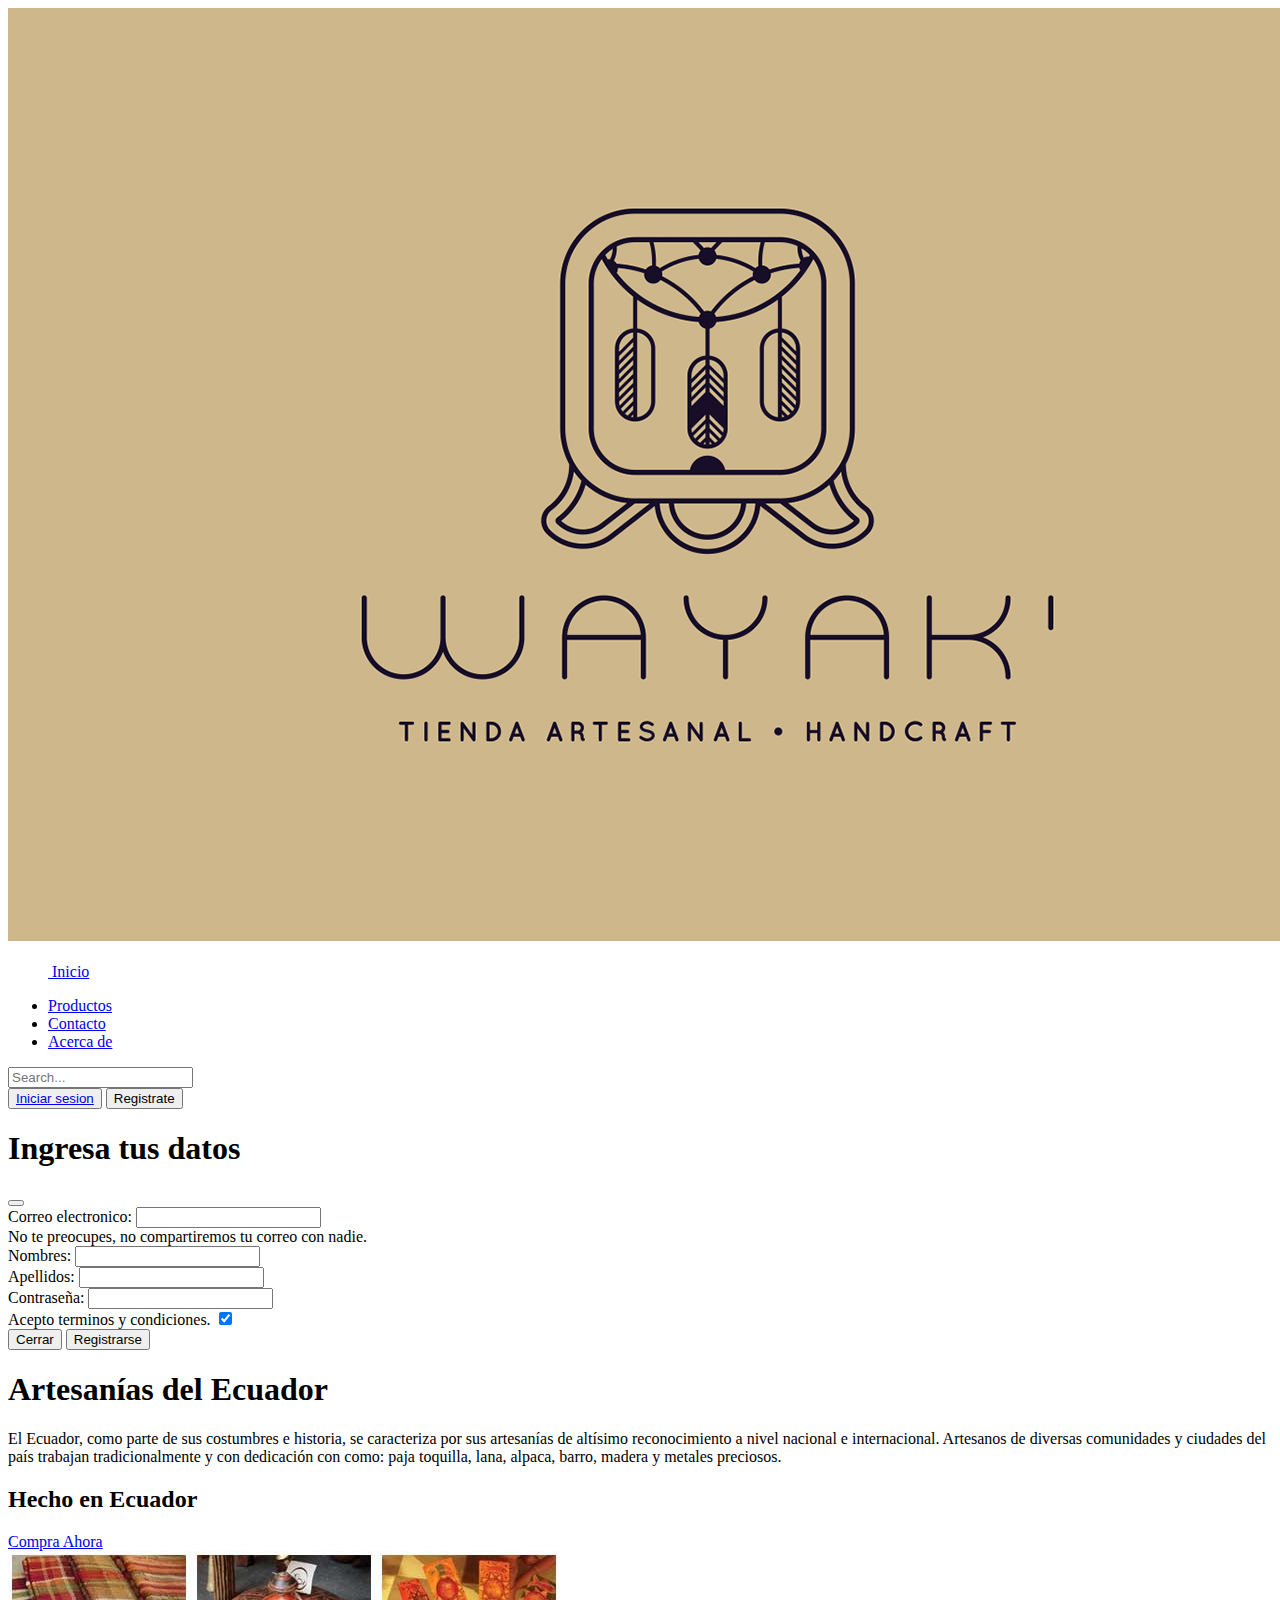
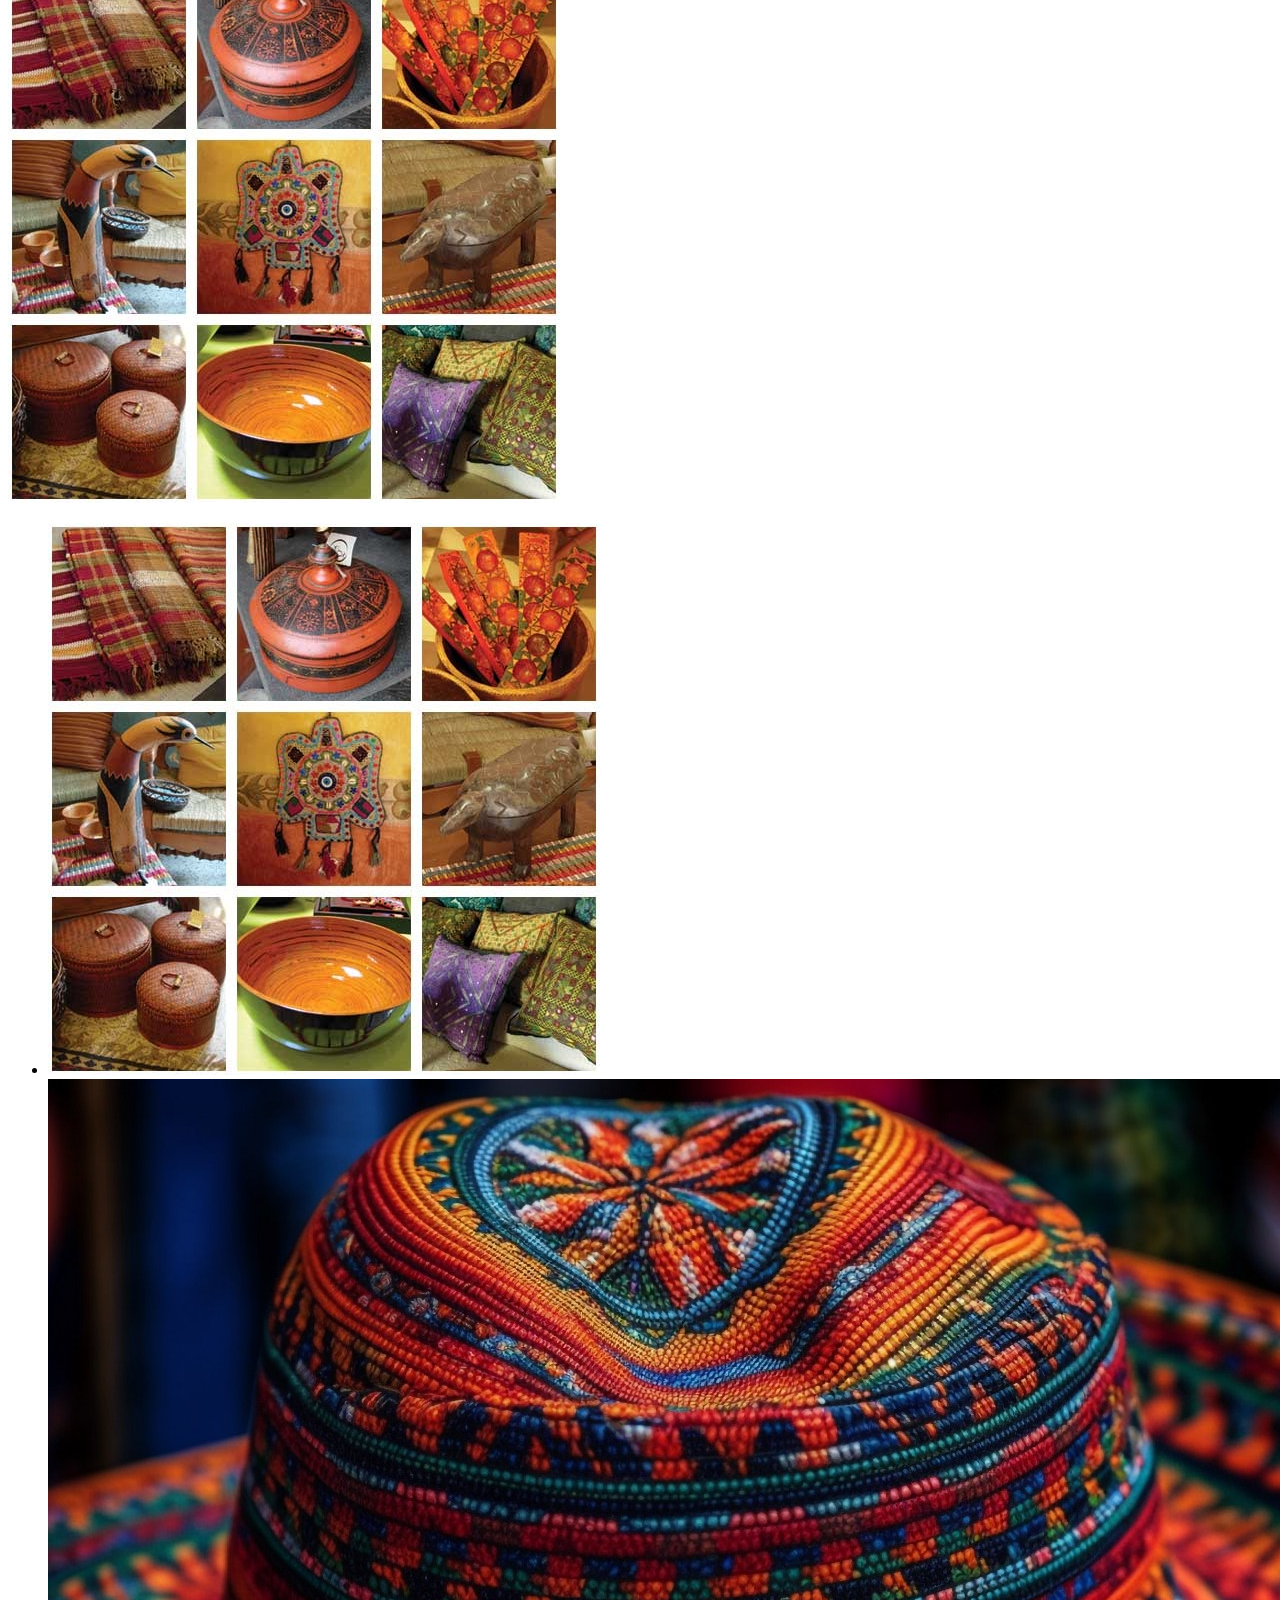
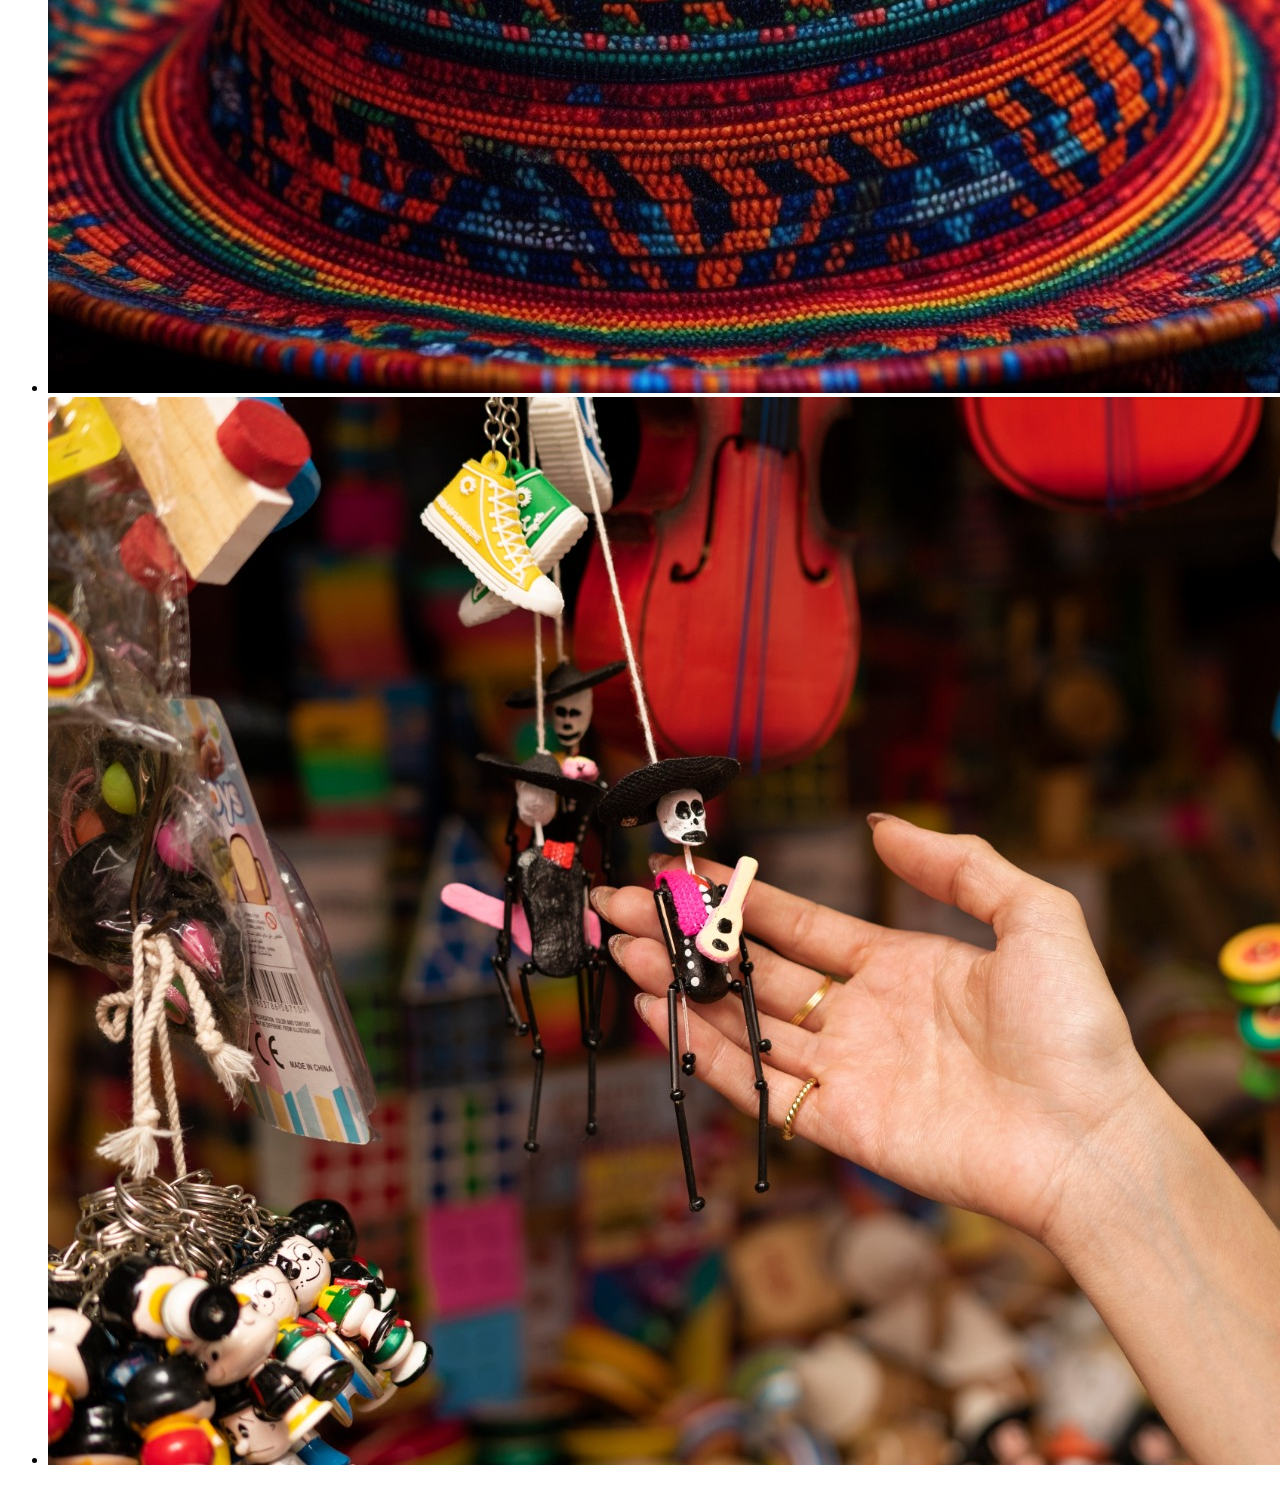
==== index.html @ b0a02f65 "new file and modified files" ====
<!DOCTYPE html>
<html lang="en">
<head>
    <meta charset="UTF-8">
    <meta name="viewport" content="width=device-width, initial-scale=1.0">

    <link href="https://cdn.jsdelivr.net/npm/bootstrap@5.3.0/dist/css/bootstrap.min.css" rel="stylesheet" integrity="sha384-9ndCyUaIbzAi2FUVXJi0CjmCapSmO7SnpJef0486qhLnuZ2cdeRhO02iuK6FUUVM" crossorigin="anonymous">
    <link rel="stylesheet" href="css/style3.css">

    <title>Tienda de Artesanias Ecuatorianas</title>
</head>
<body>
    
    <header class="p-3 text-bg-dark">
        <div class="container">
          <img src="img/Logo.jpg" alt="logo" class="logo-img">
          <div class="d-flex flex-wrap align-items-center justify-content-center justify-content-lg-start">
            <a href="/" class="d-flex align-items-center mb-2 mb-lg-0 text-white text-decoration-none">
              <svg class="bi me-2" width="40" height="32" role="img" aria-label="Bootstrap"><use xlink:href="#bootstrap"></use></svg>
              <span class="nav-link px-2 text-secondary">Inicio</span>
            </a>
    
            <ul class="nav col-12 col-lg-auto me-lg-auto mb-2 justify-content-center mb-md-0">
              <li><a href="productos.html" class="nav-link px-2 text-white">Productos</a></li>
              <li><a href="Contacto.html" class="nav-link px-2 text-white">Contacto</a></li>
              <li><a href="acerca.html" class="nav-link px-2 text-white">Acerca de</a></li>
            </ul>
    
            <form class="col-12 col-lg-auto mb-3 mb-lg-0 me-lg-3" role="search">
              <input type="search" class="form-control form-control-dark text-bg-dark" placeholder="Search..." aria-label="Search">
            </form>
    
            <div class="text-end">
              <button type="button" class="btn btn-outline-secondary me-2"><a class="text-decoration-none text-light" href="login.html">Iniciar sesion</a></button>
              <button id="openchart" type="button" class="btn btn-warning" data-bs-toggle="modal" data-bs-target="#popUp">Registrate</button>
              <div class="modal fade" id="popUp" tabindex="-1" aria-labelledby="exampleModalLabel" aria-hidden="true">
                <div class="modal-dialog">
                  <div class="modal-content">
                    <div class="modal-header">
                      <h1 class="modal-title fs-5 text-body-secondary" id="exampleModalLabel">Ingresa tus datos</h1>
                      <button type="button" class="btn-close" data-bs-dismiss="modal" aria-label="Close"></button>
                    </div>
                    <div class="modal-body">
                      <form class="text-start">
                        <div class="mb-3">
                          <label for="exampleInputEmail1" class="form-label text-dark">Correo electronico:</label>
                          <input type="email" class="form-control" id="exampleInputEmail1" aria-describedby="emailHelp">
                          <div id="emailHelp" class="form-text">No te preocupes, no compartiremos tu correo con nadie.</div>
                        </div>
                        <div class="mb-3">
                          <label for="exampleInputName" class="form-label text-dark">Nombres:</label>
                          <input type="password" class="form-control" id="exampleInputName">
                        </div>
                        <div class="mb-3">
                          <label for="exampleInputLastName" class="form-label text-dark">Apellidos:</label>
                          <input type="password" class="form-control" id="exampleInputLastName">
                        </div>
                        <div class="mb-3">
                          <label for="exampleInputPassword1" class="form-label text-dark">Contraseña:</label>
                          <input type="password" class="form-control" id="exampleInputPassword1">
                        </div>
                        <div class="form-check form-switch text-dark">
                          <label class="form-check-label" for="flexSwitchCheckChecked">Acepto terminos y condiciones.</label>
                          <input class="form-check-input bg-warning" type="checkbox" id="flexSwitchCheckChecked" checked>
                        </div>
                      </form>
                    </div>
                    <div class="modal-footer">
                      <button type="button" class="btn btn-outline-secondary" data-bs-dismiss="modal">Cerrar</button>
                      <button type="button" class="btn btn-warning">Registrarse</button>
                    </div>
                  </div>
                </div>
              </div>
            </div>
          </div>
        </div>
    </header>
        <div class="circle"></div>
        <div class="content">
          <div class="textBox">
            <h1>Artesanías del Ecuador</h1>
            <p>El Ecuador, como parte de sus costumbres e historia, 
              se caracteriza por sus artesanías de altísimo reconocimiento a nivel nacional e internacional.
               Artesanos de diversas comunidades y ciudades del país trabajan tradicionalmente y con dedicación con
               como: paja toquilla, lana, alpaca, barro, madera y metales preciosos.</p>
               <h2 class="slider__title">Hecho en Ecuador</h2>
               <a href="productos.html" class="btn-shop">Compra Ahora</a>
          </div>
          <div class="imgBox">
            <img src="photos/imagen2.jpeg" class="principal">
          </div>
              <ul class="thumb">
                <li><img src="photos/imagen2.jpeg" onclick="imgSlider('photos/imagen2.jpeg')"></li>
                <li><img src="photos/imagen3.jpeg"onclick="imgSlider('photos/imagen3.jpeg')"></li>
                <li><img src="photos/imagen4.jpeg" onclick="imgSlider('photos/imagen4.jpeg')"></li>
              </ul>

      <script type="text/javascript">
        function imgSlider(anything){
          document.querySelector('.principal').src =anything;
        }

      </script>
    <script src="https://cdn.jsdelivr.net/npm/bootstrap@5.3.0/dist/js/bootstrap.bundle.min.js" integrity="sha384-geWF76RCwLtnZ8qwWowPQNguL3RmwHVBC9FhGdlKrxdiJJigb/j/68SIy3Te4Bkz" crossorigin="anonymous"></script>
</body>
</html>
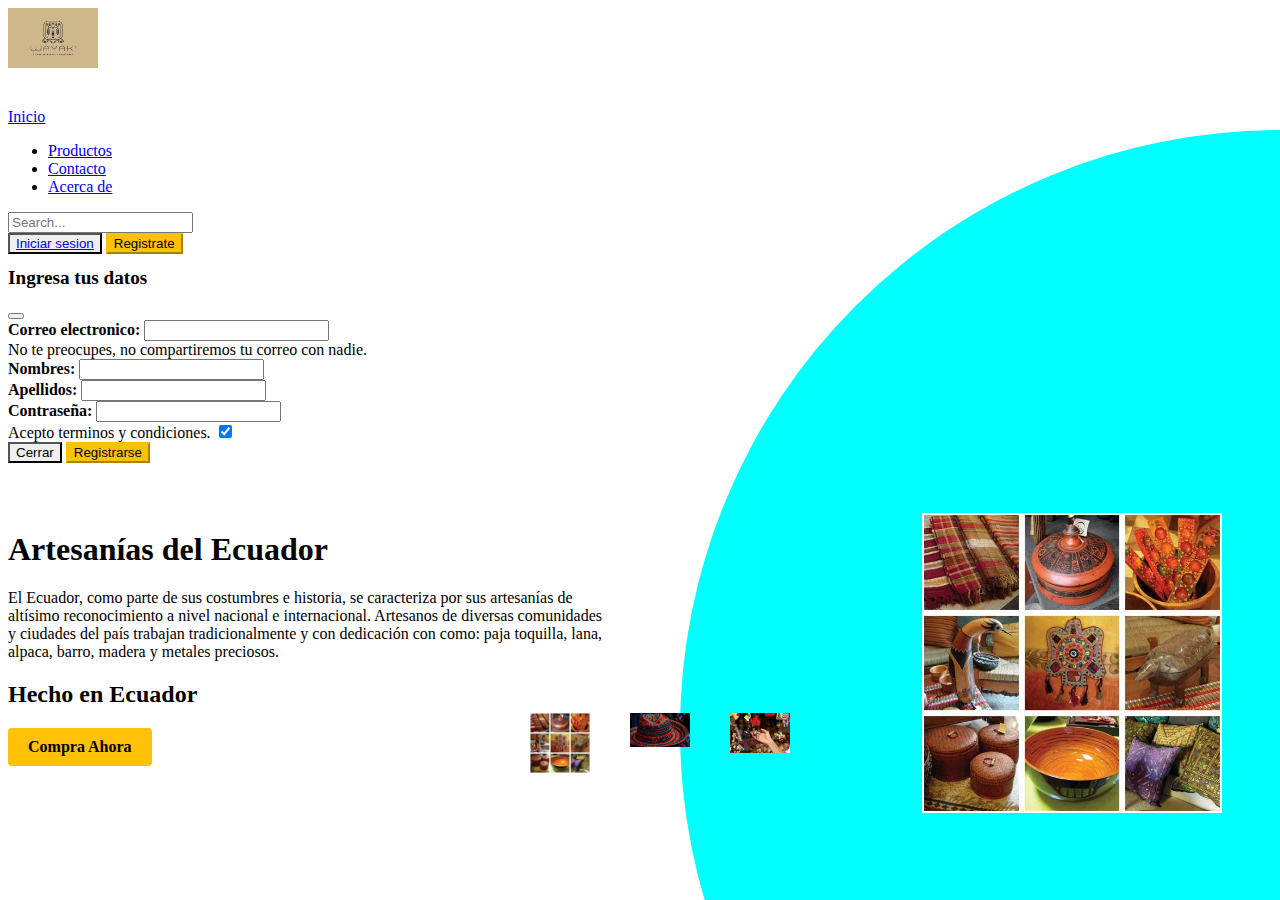
==== commit 7397db08: "modified" ====
--- a/index.html
+++ b/index.html
@@ -5,7 +5,7 @@
     <meta name="viewport" content="width=device-width, initial-scale=1.0">
 
     <link href="https://cdn.jsdelivr.net/npm/bootstrap@5.3.0/dist/css/bootstrap.min.css" rel="stylesheet" integrity="sha384-9ndCyUaIbzAi2FUVXJi0CjmCapSmO7SnpJef0486qhLnuZ2cdeRhO02iuK6FUUVM" crossorigin="anonymous">
-    <link rel="stylesheet" href="css/style3.css">
+    <link rel="stylesheet" href="css/style.css">
 
     <title>Tienda de Artesanias Ecuatorianas</title>
 </head>
--- a/css/style.css
+++ b/css/style.css
@@ -0,0 +1,143 @@
+/* Custom CSS for the HTML code */
+
+.logo-img {
+    width: 90px;
+    height: auto;
+    margin-right: 10px;
+  }
+  
+  .nav-link {
+    display: flex;
+    align-items: center;
+  }
+  
+  .nav-link:first-child {
+    display: inline-flex;
+    align-items: center;
+  }
+  
+  .nav-link:first-child svg {
+    margin-right: 5px;
+  }
+  
+  .content {
+    position: relative;
+    width: 100%;
+    display: flex;
+    justify-content: space-between;
+    align-items: center;
+  }
+  
+  .content .textBox {
+    position: relative;
+    max-width: 600px;
+  }
+  
+  .content .imgBox {
+    width: 600px;
+    display: flex;
+    justify-content: flex-end;
+    padding-right: 50px;
+    margin-top: 50px;
+  }
+  
+  .content .imgBox img {
+    max-width: 300px;
+  }
+  
+  .thumb {
+    position: absolute;
+    left: 50%;
+    bottom: 20px;
+    transform: translateX(-50%);
+    display: flex;
+  }
+  
+  .thumb li {
+    list-style: none;
+    display: inline-block;
+    margin: 0 20px;
+    cursor: pointer;
+    transition: 0.5s;
+  }
+  
+  .thumb li:hover {
+    transform: translateY(-15px);
+  }
+  
+  .thumb li img {
+    max-width: 60px;
+  }
+  
+  .circle {
+    position: absolute;
+    top: 0;
+    left: 0;
+    width: 100%;
+    height: 100%;
+    background: #00ffff;
+    clip-path: circle(600px at right 730px);
+  }
+
+  .text-body-secondary {
+    color: #000000;
+  }
+  
+  .modal-title {
+    font-size: 1.2rem;
+    font-weight: bold;
+  }
+  
+  .modal-body {
+    color: #000000;
+  }
+  
+  .form-label {
+    font-weight: bold;
+  }
+  
+  .btn-outline-secondary {
+    color: #000000;
+    border-color: #000000;
+  }
+  
+  .btn-outline-secondary:hover {
+    background-color: #000000;
+    color: #ffffff;
+  }
+  
+  .btn-warning {
+    background-color: #ffc107;
+    border-color: #ffc107;
+    color: #000000;
+  }
+  
+  .btn-warning:hover {
+    background-color: #ffcd38;
+    border-color: #ffcd38;
+    color: #000000;
+  }
+  
+  .form-check-input {
+    background-color: #ffc107;
+  }
+  
+  .form-switch .form-check-label {
+    color: #000000;
+  }
+  
+  .btn-shop {
+    display: inline-block;
+    padding: 10px 20px;
+    background-color: #ffc107;
+    color: #000000;
+    text-decoration: none;
+    font-weight: bold;
+    border-radius: 4px;
+    transition: background-color 0.3s ease;
+  }
+  
+  .btn-shop:hover {
+    background-color: #ffcd38;
+  }
+  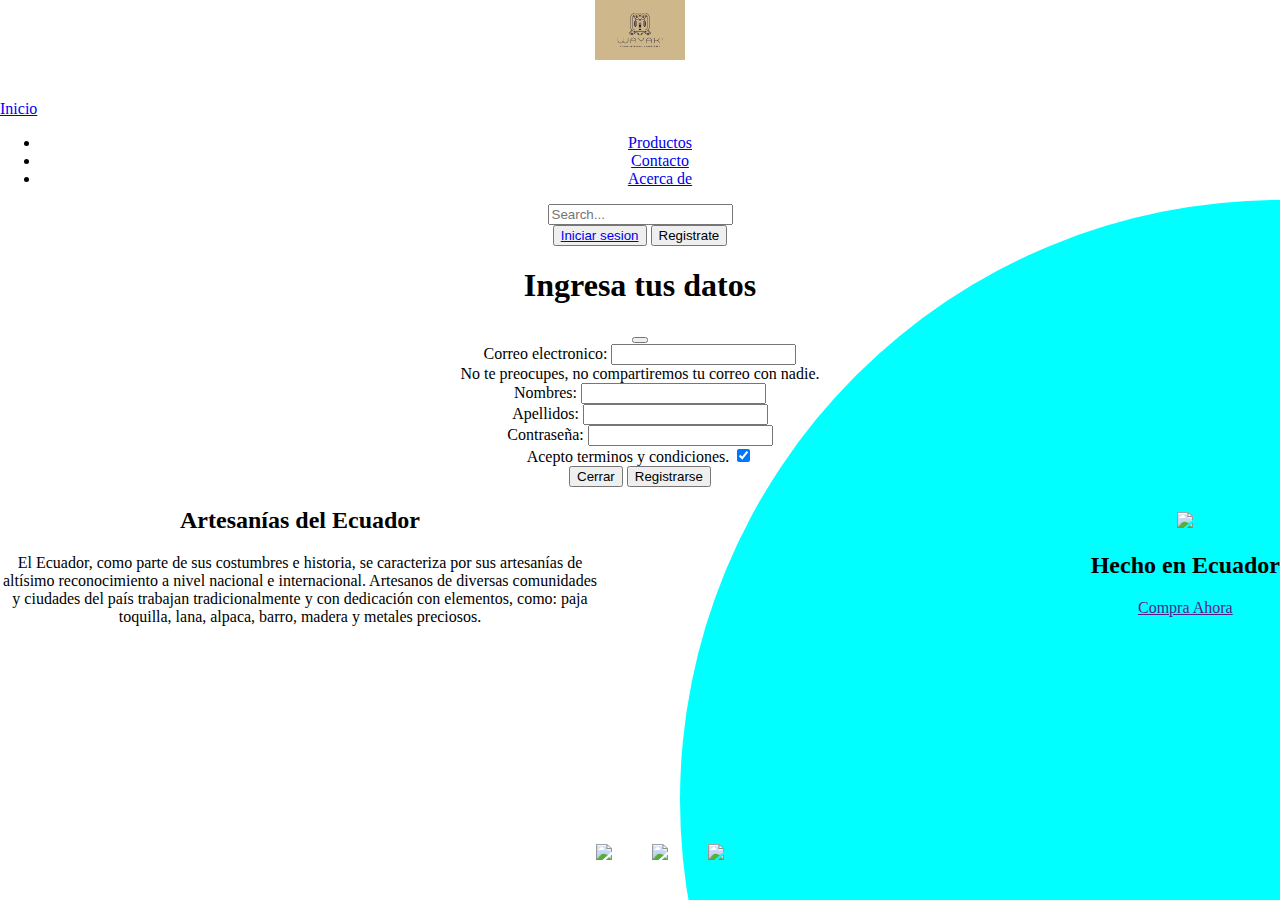
==== commit 60a6e7a5: "Merge branch 'main' of https://github.com/Josephu15/actividadtes" ====
--- a/index.html
+++ b/index.html
@@ -75,26 +75,28 @@
             </div>
           </div>
         </div>
-    </header>
-        <div class="circle"></div>
+<div class="circle"></div>
         <div class="content">
           <div class="textBox">
-            <h1>Artesanías del Ecuador</h1>
+            <h2>Artesanías del Ecuador</h2>
             <p>El Ecuador, como parte de sus costumbres e historia, 
               se caracteriza por sus artesanías de altísimo reconocimiento a nivel nacional e internacional.
-               Artesanos de diversas comunidades y ciudades del país trabajan tradicionalmente y con dedicación con
+               Artesanos de diversas comunidades y ciudades del país trabajan tradicionalmente y con dedicación con elementos, 
                como: paja toquilla, lana, alpaca, barro, madera y metales preciosos.</p>
-               <h2 class="slider__title">Hecho en Ecuador</h2>
-               <a href="productos.html" class="btn-shop">Compra Ahora</a>
           </div>
           <div class="imgBox">
-            <img src="photos/imagen2.jpeg" class="principal">
+            <img src="img/img1.jpg" class="principal">
+            <h2 class="slider__title">Hecho en Ecuador</h2>
+            <a href="" class="btn-shop">Compra Ahora</a>
           </div>
+              </div>
+
               <ul class="thumb">
-                <li><img src="photos/imagen2.jpeg" onclick="imgSlider('photos/imagen2.jpeg')"></li>
-                <li><img src="photos/imagen3.jpeg"onclick="imgSlider('photos/imagen3.jpeg')"></li>
-                <li><img src="photos/imagen4.jpeg" onclick="imgSlider('photos/imagen4.jpeg')"></li>
+                <li><img src="img/img2.jpg" onclick="imgSlider('img/img1.jpg')"></li>
+                <li><img src="img/img3.jpg"onclick="imgSlider('img/img3.jpg')"></li>
+                <li><img src="img/img4.jpg" onclick="imgSlider('img/img4.jpg')"></li>
               </ul>
+      </header>
 
       <script type="text/javascript">
         function imgSlider(anything){
@@ -102,6 +104,7 @@
         }
 
       </script>
+
     <script src="https://cdn.jsdelivr.net/npm/bootstrap@5.3.0/dist/js/bootstrap.bundle.min.js" integrity="sha384-geWF76RCwLtnZ8qwWowPQNguL3RmwHVBC9FhGdlKrxdiJJigb/j/68SIy3Te4Bkz" crossorigin="anonymous"></script>
 </body>
 </html>
--- a/css/style.css
+++ b/css/style.css
@@ -1,10 +1,73 @@
-/* Custom CSS for the HTML code */
-
 .logo-img {
     width: 90px;
     height: auto;
-    margin-right: 10px;
-  }
+
+}
+
+body {
+    text-align: center;
+    margin: 0;
+    padding: 0;
+}
+
+.content{
+    position: relative;
+    width: 100%;
+    display: flex;
+    justify-content: space-between;
+    align-items: center;
+}
+
+.content .textBox{
+    position: relative;
+    max-width: 600px;
+}
+
+.content .img.box{
+    width: 600px;
+    display: flex;
+    justify-content: flex-end;
+    padding-right: 50px;
+    margin-top: 50px;
+}
+
+.content .imgbox img{
+    max-width: 340px;
+}
+
+.thumb{
+    position: absolute;
+    left: 50%;
+    bottom: 20px;
+    transform: translate(-50%);
+    display: flex;
+}
+
+.thumb li{
+    list-style: none;
+    display: inline-block;
+    margin: 0 20px;
+    cursor: pointer;
+    transition: 0.5s;
+}
+
+.thumb li:hover{
+    transform: translateY(-15px);
+}
+
+.thumb li img{
+    max-width: 60px;
+}
+
+.circle{
+    position: absolute;
+    top: 0;
+    left: 0;
+    width: 100%;
+    height: 100%;
+    background: #00ffff;
+    clip-path: circle(600px at right 800px);
+}
   
   .nav-link {
     display: flex;
@@ -17,127 +80,6 @@
   }
   
   .nav-link:first-child svg {
-    margin-right: 5px;
+    margin-right: 5px; 
   }
   
-  .content {
-    position: relative;
-    width: 100%;
-    display: flex;
-    justify-content: space-between;
-    align-items: center;
-  }
-  
-  .content .textBox {
-    position: relative;
-    max-width: 600px;
-  }
-  
-  .content .imgBox {
-    width: 600px;
-    display: flex;
-    justify-content: flex-end;
-    padding-right: 50px;
-    margin-top: 50px;
-  }
-  
-  .content .imgBox img {
-    max-width: 300px;
-  }
-  
-  .thumb {
-    position: absolute;
-    left: 50%;
-    bottom: 20px;
-    transform: translateX(-50%);
-    display: flex;
-  }
-  
-  .thumb li {
-    list-style: none;
-    display: inline-block;
-    margin: 0 20px;
-    cursor: pointer;
-    transition: 0.5s;
-  }
-  
-  .thumb li:hover {
-    transform: translateY(-15px);
-  }
-  
-  .thumb li img {
-    max-width: 60px;
-  }
-  
-  .circle {
-    position: absolute;
-    top: 0;
-    left: 0;
-    width: 100%;
-    height: 100%;
-    background: #00ffff;
-    clip-path: circle(600px at right 730px);
-  }
-
-  .text-body-secondary {
-    color: #000000;
-  }
-  
-  .modal-title {
-    font-size: 1.2rem;
-    font-weight: bold;
-  }
-  
-  .modal-body {
-    color: #000000;
-  }
-  
-  .form-label {
-    font-weight: bold;
-  }
-  
-  .btn-outline-secondary {
-    color: #000000;
-    border-color: #000000;
-  }
-  
-  .btn-outline-secondary:hover {
-    background-color: #000000;
-    color: #ffffff;
-  }
-  
-  .btn-warning {
-    background-color: #ffc107;
-    border-color: #ffc107;
-    color: #000000;
-  }
-  
-  .btn-warning:hover {
-    background-color: #ffcd38;
-    border-color: #ffcd38;
-    color: #000000;
-  }
-  
-  .form-check-input {
-    background-color: #ffc107;
-  }
-  
-  .form-switch .form-check-label {
-    color: #000000;
-  }
-  
-  .btn-shop {
-    display: inline-block;
-    padding: 10px 20px;
-    background-color: #ffc107;
-    color: #000000;
-    text-decoration: none;
-    font-weight: bold;
-    border-radius: 4px;
-    transition: background-color 0.3s ease;
-  }
-  
-  .btn-shop:hover {
-    background-color: #ffcd38;
-  }
-  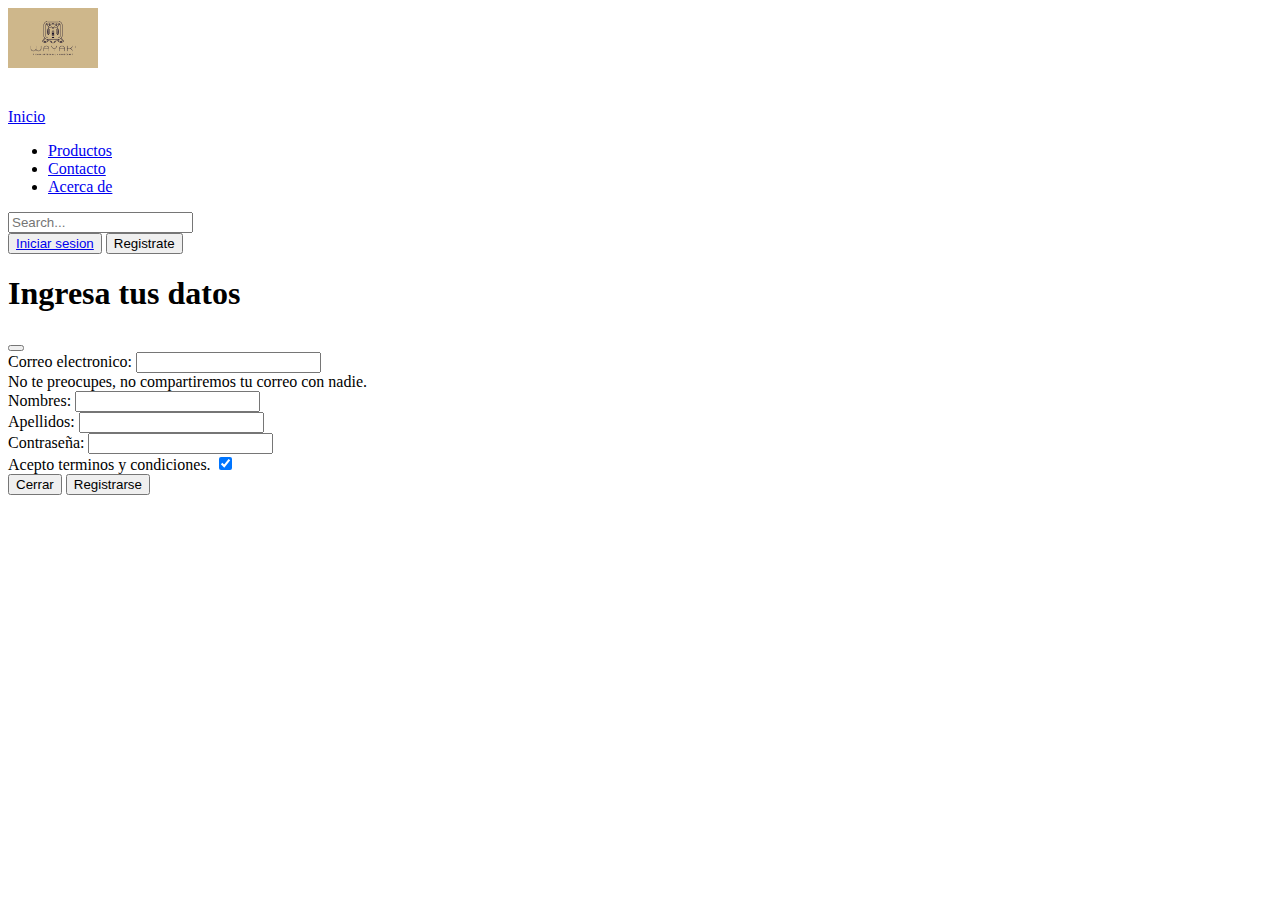
==== commit 42662d4d: "Merge branch 'main' of https://github.com/Josephu15/actividadtes" ====
--- a/index.html
+++ b/index.html
@@ -75,36 +75,10 @@
             </div>
           </div>
         </div>
-<div class="circle"></div>
-        <div class="content">
-          <div class="textBox">
-            <h2>Artesanías del Ecuador</h2>
-            <p>El Ecuador, como parte de sus costumbres e historia, 
-              se caracteriza por sus artesanías de altísimo reconocimiento a nivel nacional e internacional.
-               Artesanos de diversas comunidades y ciudades del país trabajan tradicionalmente y con dedicación con elementos, 
-               como: paja toquilla, lana, alpaca, barro, madera y metales preciosos.</p>
-          </div>
-          <div class="imgBox">
-            <img src="img/img1.jpg" class="principal">
-            <h2 class="slider__title">Hecho en Ecuador</h2>
-            <a href="" class="btn-shop">Compra Ahora</a>
-          </div>
-              </div>
-
-              <ul class="thumb">
-                <li><img src="img/img2.jpg" onclick="imgSlider('img/img1.jpg')"></li>
-                <li><img src="img/img3.jpg"onclick="imgSlider('img/img3.jpg')"></li>
-                <li><img src="img/img4.jpg" onclick="imgSlider('img/img4.jpg')"></li>
-              </ul>
       </header>
 
-      <script type="text/javascript">
-        function imgSlider(anything){
-          document.querySelector('.principal').src =anything;
-        }
 
       </script>
-
     <script src="https://cdn.jsdelivr.net/npm/bootstrap@5.3.0/dist/js/bootstrap.bundle.min.js" integrity="sha384-geWF76RCwLtnZ8qwWowPQNguL3RmwHVBC9FhGdlKrxdiJJigb/j/68SIy3Te4Bkz" crossorigin="anonymous"></script>
 </body>
 </html>
--- a/css/style.css
+++ b/css/style.css
@@ -1,73 +1,8 @@
 .logo-img {
     width: 90px;
     height: auto;
-
-}
-
-body {
-    text-align: center;
-    margin: 0;
-    padding: 0;
-}
-
-.content{
-    position: relative;
-    width: 100%;
-    display: flex;
-    justify-content: space-between;
-    align-items: center;
-}
-
-.content .textBox{
-    position: relative;
-    max-width: 600px;
-}
-
-.content .img.box{
-    width: 600px;
-    display: flex;
-    justify-content: flex-end;
-    padding-right: 50px;
-    margin-top: 50px;
-}
-
-.content .imgbox img{
-    max-width: 340px;
-}
-
-.thumb{
-    position: absolute;
-    left: 50%;
-    bottom: 20px;
-    transform: translate(-50%);
-    display: flex;
-}
-
-.thumb li{
-    list-style: none;
-    display: inline-block;
-    margin: 0 20px;
-    cursor: pointer;
-    transition: 0.5s;
-}
-
-.thumb li:hover{
-    transform: translateY(-15px);
-}
-
-.thumb li img{
-    max-width: 60px;
-}
-
-.circle{
-    position: absolute;
-    top: 0;
-    left: 0;
-    width: 100%;
-    height: 100%;
-    background: #00ffff;
-    clip-path: circle(600px at right 800px);
-}
+    margin-right: 10px; 
+  }
   
   .nav-link {
     display: flex;
@@ -80,6 +15,6 @@
   }
   
   .nav-link:first-child svg {
-    margin-right: 5px; 
+    margin-right: 5px;
   }
-  
+  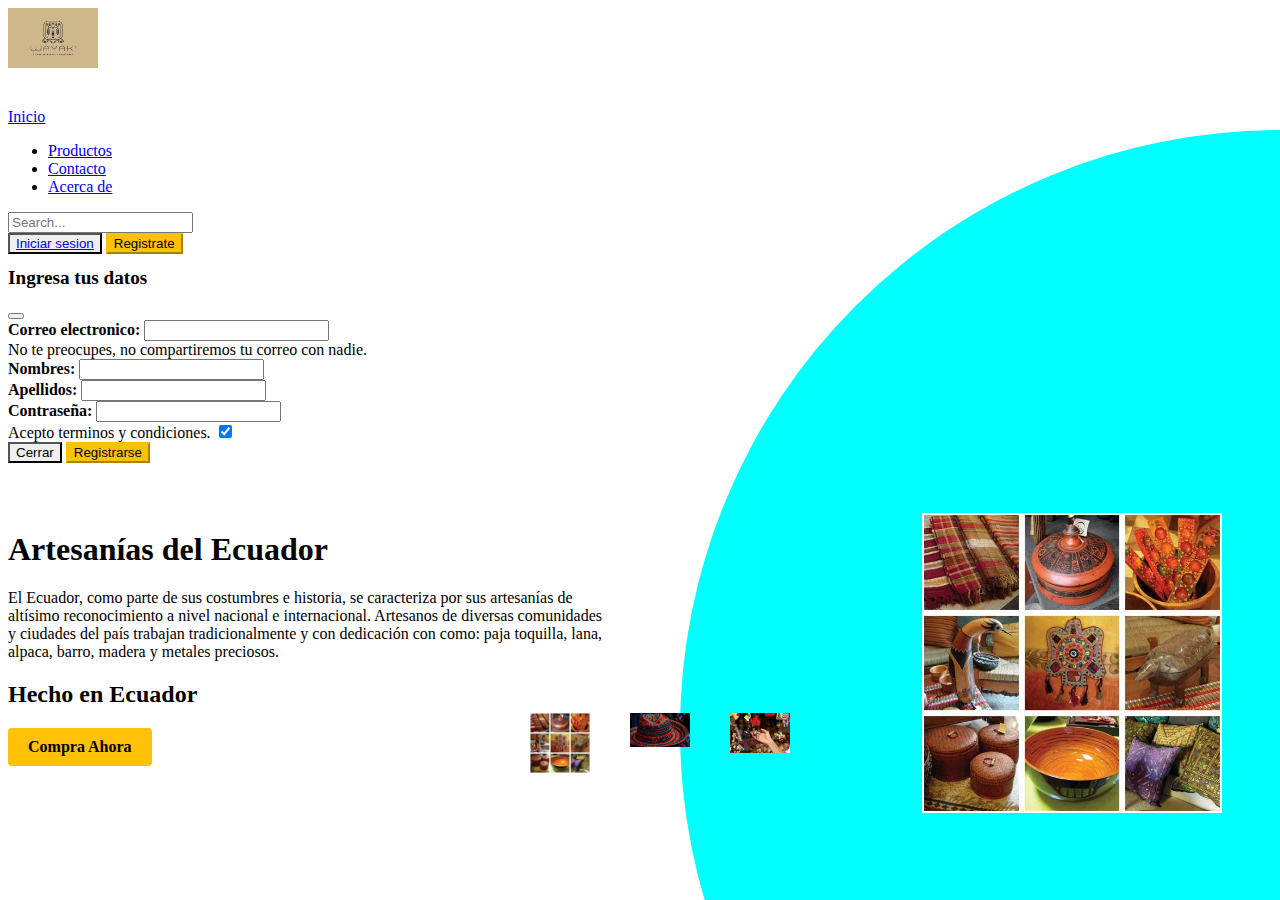
==== commit 1f7e767f: "modified" ====
--- a/index.html
+++ b/index.html
@@ -75,9 +75,31 @@
             </div>
           </div>
         </div>
-      </header>
+    </header>
+        <div class="circle"></div>
+        <div class="content">
+          <div class="textBox">
+            <h1>Artesanías del Ecuador</h1>
+            <p>El Ecuador, como parte de sus costumbres e historia, 
+              se caracteriza por sus artesanías de altísimo reconocimiento a nivel nacional e internacional.
+               Artesanos de diversas comunidades y ciudades del país trabajan tradicionalmente y con dedicación con
+               como: paja toquilla, lana, alpaca, barro, madera y metales preciosos.</p>
+               <h2 class="slider__title">Hecho en Ecuador</h2>
+               <a href="productos.html" class="btn-shop">Compra Ahora</a>
+          </div>
+          <div class="imgBox">
+            <img src="photos/imagen2.jpeg" class="principal">
+          </div>
+              <ul class="thumb">
+                <li><img src="photos/imagen2.jpeg" onclick="imgSlider('photos/imagen2.jpeg')"></li>
+                <li><img src="photos/imagen3.jpeg"onclick="imgSlider('photos/imagen3.jpeg')"></li>
+                <li><img src="photos/imagen4.jpeg" onclick="imgSlider('photos/imagen4.jpeg')"></li>
+              </ul>
 
-
+      <script type="text/javascript">
+        function imgSlider(anything){
+          document.querySelector('.principal').src =anything;
+        }
       </script>
     <script src="https://cdn.jsdelivr.net/npm/bootstrap@5.3.0/dist/js/bootstrap.bundle.min.js" integrity="sha384-geWF76RCwLtnZ8qwWowPQNguL3RmwHVBC9FhGdlKrxdiJJigb/j/68SIy3Te4Bkz" crossorigin="anonymous"></script>
 </body>
--- a/css/style.css
+++ b/css/style.css
@@ -1,7 +1,7 @@
 .logo-img {
     width: 90px;
     height: auto;
-    margin-right: 10px; 
+    margin-right: 10px;
   }
   
   .nav-link {
@@ -17,4 +17,124 @@
   .nav-link:first-child svg {
     margin-right: 5px;
   }
-  +  
+  .content {
+    position: relative;
+    width: 100%;
+    display: flex;
+    justify-content: space-between;
+    align-items: center;
+  }
+  
+  .content .textBox {
+    position: relative;
+    max-width: 600px;
+  }
+  
+  .content .imgBox {
+    width: 600px;
+    display: flex;
+    justify-content: flex-end;
+    padding-right: 50px;
+    margin-top: 50px;
+  }
+  
+  .content .imgBox img {
+    max-width: 300px;
+  }
+  
+  .thumb {
+    position: absolute;
+    left: 50%;
+    bottom: 20px;
+    transform: translateX(-50%);
+    display: flex;
+  }
+  
+  .thumb li {
+    list-style: none;
+    display: inline-block;
+    margin: 0 20px;
+    cursor: pointer;
+    transition: 0.5s;
+  }
+  
+  .thumb li:hover {
+    transform: translateY(-15px);
+  }
+  
+  .thumb li img {
+    max-width: 60px;
+  }
+  
+  .circle {
+    position: absolute;
+    top: 0;
+    left: 0;
+    width: 100%;
+    height: 100%;
+    background: #00ffff;
+    clip-path: circle(600px at right 730px);
+  }
+
+  .text-body-secondary {
+    color: #000000;
+  }
+  
+  .modal-title {
+    font-size: 1.2rem;
+    font-weight: bold;
+  }
+  
+  .modal-body {
+    color: #000000;
+  }
+  
+  .form-label {
+    font-weight: bold;
+  }
+  
+  .btn-outline-secondary {
+    color: #000000;
+    border-color: #000000;
+  }
+  
+  .btn-outline-secondary:hover {
+    background-color: #000000;
+    color: #ffffff;
+  }
+  
+  .btn-warning {
+    background-color: #ffc107;
+    border-color: #ffc107;
+    color: #000000;
+  }
+  
+  .btn-warning:hover {
+    background-color: #ffcd38;
+    border-color: #ffcd38;
+    color: #000000;
+  }
+  
+  .form-check-input {
+    background-color: #ffc107;
+  }
+  
+  .form-switch .form-check-label {
+    color: #000000;
+  }
+  
+  .btn-shop {
+    display: inline-block;
+    padding: 10px 20px;
+    background-color: #ffc107;
+    color: #000000;
+    text-decoration: none;
+    font-weight: bold;
+    border-radius: 4px;
+    transition: background-color 0.3s ease;
+  }
+  
+  .btn-shop:hover {
+    background-color: #ffcd38;
+  }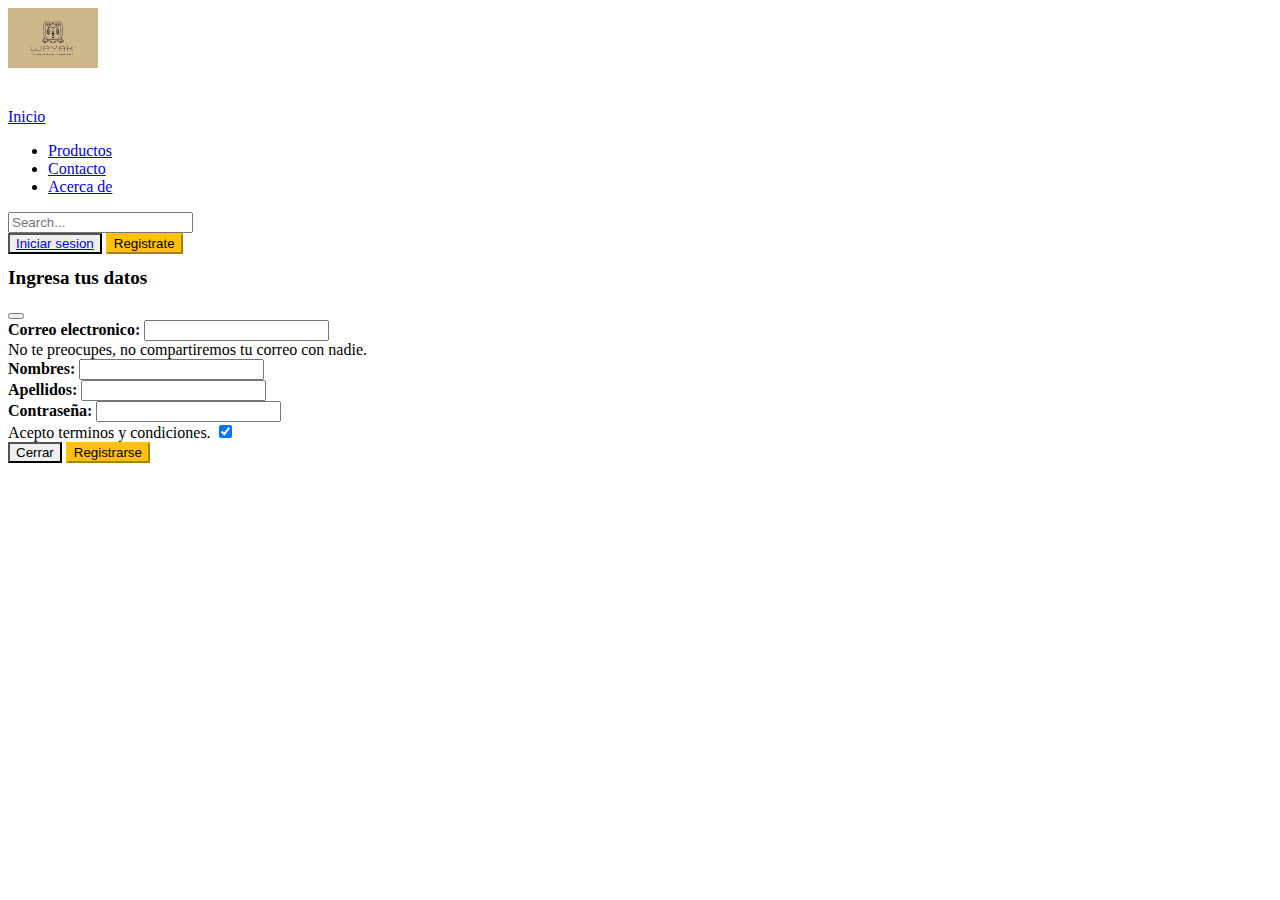
==== commit 4661d44d: "Merge branch 'main' of https://github.com/Josephu15/actividadtes" ====
--- a/index.html
+++ b/index.html
@@ -75,31 +75,12 @@
             </div>
           </div>
         </div>
-    </header>
-        <div class="circle"></div>
-        <div class="content">
-          <div class="textBox">
-            <h1>Artesanías del Ecuador</h1>
-            <p>El Ecuador, como parte de sus costumbres e historia, 
-              se caracteriza por sus artesanías de altísimo reconocimiento a nivel nacional e internacional.
-               Artesanos de diversas comunidades y ciudades del país trabajan tradicionalmente y con dedicación con
-               como: paja toquilla, lana, alpaca, barro, madera y metales preciosos.</p>
-               <h2 class="slider__title">Hecho en Ecuador</h2>
-               <a href="productos.html" class="btn-shop">Compra Ahora</a>
-          </div>
-          <div class="imgBox">
-            <img src="photos/imagen2.jpeg" class="principal">
-          </div>
-              <ul class="thumb">
-                <li><img src="photos/imagen2.jpeg" onclick="imgSlider('photos/imagen2.jpeg')"></li>
-                <li><img src="photos/imagen3.jpeg"onclick="imgSlider('photos/imagen3.jpeg')"></li>
-                <li><img src="photos/imagen4.jpeg" onclick="imgSlider('photos/imagen4.jpeg')"></li>
-              </ul>
-
+      </header>
       <script type="text/javascript">
         function imgSlider(anything){
           document.querySelector('.principal').src =anything;
         }
+
       </script>
     <script src="https://cdn.jsdelivr.net/npm/bootstrap@5.3.0/dist/js/bootstrap.bundle.min.js" integrity="sha384-geWF76RCwLtnZ8qwWowPQNguL3RmwHVBC9FhGdlKrxdiJJigb/j/68SIy3Te4Bkz" crossorigin="anonymous"></script>
 </body>
--- a/css/style.css
+++ b/css/style.css
@@ -1,7 +1,7 @@
 .logo-img {
     width: 90px;
     height: auto;
-    margin-right: 10px;
+    margin-right: 10px; 
   }
   
   .nav-link {
@@ -137,4 +137,5 @@
   
   .btn-shop:hover {
     background-color: #ffcd38;
-  }+  }
+  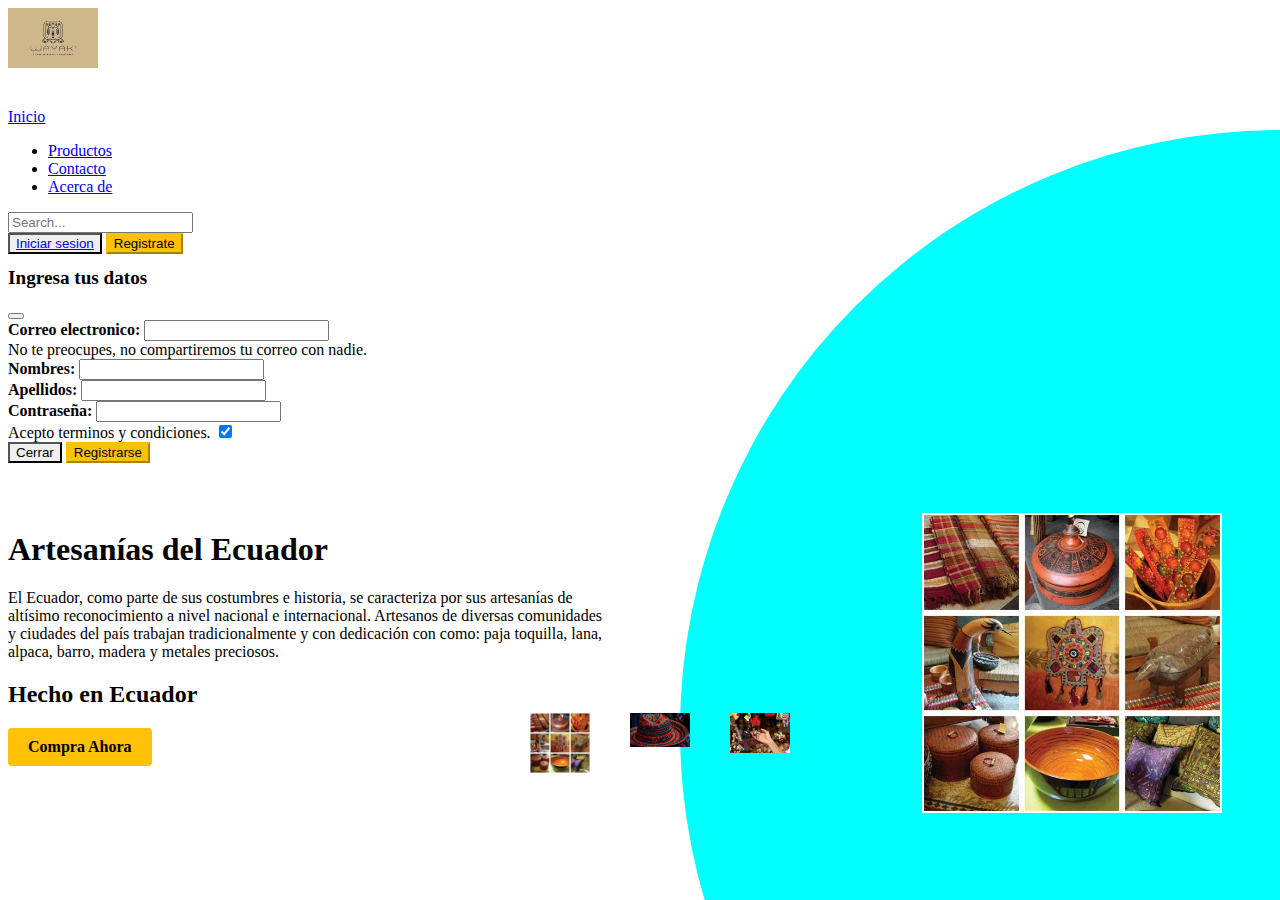
==== commit d23445de: "modified" ====
--- a/index.html
+++ b/index.html
@@ -75,7 +75,27 @@
             </div>
           </div>
         </div>
-      </header>
+    </header>
+        <div class="circle"></div>
+        <div class="content">
+          <div class="textBox">
+            <h1>Artesanías del Ecuador</h1>
+            <p>El Ecuador, como parte de sus costumbres e historia, 
+              se caracteriza por sus artesanías de altísimo reconocimiento a nivel nacional e internacional.
+               Artesanos de diversas comunidades y ciudades del país trabajan tradicionalmente y con dedicación con
+               como: paja toquilla, lana, alpaca, barro, madera y metales preciosos.</p>
+               <h2 class="slider__title">Hecho en Ecuador</h2>
+               <a href="productos.html" class="btn-shop">Compra Ahora</a>
+          </div>
+          <div class="imgBox">
+            <img src="photos/imagen2.jpeg" class="principal">
+          </div>
+              <ul class="thumb">
+                <li><img src="photos/imagen2.jpeg" onclick="imgSlider('photos/imagen2.jpeg')"></li>
+                <li><img src="photos/imagen3.jpeg"onclick="imgSlider('photos/imagen3.jpeg')"></li>
+                <li><img src="photos/imagen4.jpeg" onclick="imgSlider('photos/imagen4.jpeg')"></li>
+              </ul>
+
       <script type="text/javascript">
         function imgSlider(anything){
           document.querySelector('.principal').src =anything;
@@ -84,4 +104,4 @@
       </script>
     <script src="https://cdn.jsdelivr.net/npm/bootstrap@5.3.0/dist/js/bootstrap.bundle.min.js" integrity="sha384-geWF76RCwLtnZ8qwWowPQNguL3RmwHVBC9FhGdlKrxdiJJigb/j/68SIy3Te4Bkz" crossorigin="anonymous"></script>
 </body>
-</html>
+</html>--- a/css/style.css
+++ b/css/style.css
@@ -1,141 +1,140 @@
 .logo-img {
-    width: 90px;
-    height: auto;
-    margin-right: 10px; 
-  }
-  
-  .nav-link {
-    display: flex;
-    align-items: center;
-  }
-  
-  .nav-link:first-child {
-    display: inline-flex;
-    align-items: center;
-  }
-  
-  .nav-link:first-child svg {
-    margin-right: 5px;
-  }
-  
-  .content {
-    position: relative;
-    width: 100%;
-    display: flex;
-    justify-content: space-between;
-    align-items: center;
-  }
-  
-  .content .textBox {
-    position: relative;
-    max-width: 600px;
-  }
-  
-  .content .imgBox {
-    width: 600px;
-    display: flex;
-    justify-content: flex-end;
-    padding-right: 50px;
-    margin-top: 50px;
-  }
-  
-  .content .imgBox img {
-    max-width: 300px;
-  }
-  
-  .thumb {
-    position: absolute;
-    left: 50%;
-    bottom: 20px;
-    transform: translateX(-50%);
-    display: flex;
-  }
-  
-  .thumb li {
-    list-style: none;
-    display: inline-block;
-    margin: 0 20px;
-    cursor: pointer;
-    transition: 0.5s;
-  }
-  
-  .thumb li:hover {
-    transform: translateY(-15px);
-  }
-  
-  .thumb li img {
-    max-width: 60px;
-  }
-  
-  .circle {
-    position: absolute;
-    top: 0;
-    left: 0;
-    width: 100%;
-    height: 100%;
-    background: #00ffff;
-    clip-path: circle(600px at right 730px);
-  }
+  width: 90px;
+  height: auto;
+  margin-right: 10px;
+}
 
-  .text-body-secondary {
-    color: #000000;
-  }
-  
-  .modal-title {
-    font-size: 1.2rem;
-    font-weight: bold;
-  }
-  
-  .modal-body {
-    color: #000000;
-  }
-  
-  .form-label {
-    font-weight: bold;
-  }
-  
-  .btn-outline-secondary {
-    color: #000000;
-    border-color: #000000;
-  }
-  
-  .btn-outline-secondary:hover {
-    background-color: #000000;
-    color: #ffffff;
-  }
-  
-  .btn-warning {
-    background-color: #ffc107;
-    border-color: #ffc107;
-    color: #000000;
-  }
-  
-  .btn-warning:hover {
-    background-color: #ffcd38;
-    border-color: #ffcd38;
-    color: #000000;
-  }
-  
-  .form-check-input {
-    background-color: #ffc107;
-  }
-  
-  .form-switch .form-check-label {
-    color: #000000;
-  }
-  
-  .btn-shop {
-    display: inline-block;
-    padding: 10px 20px;
-    background-color: #ffc107;
-    color: #000000;
-    text-decoration: none;
-    font-weight: bold;
-    border-radius: 4px;
-    transition: background-color 0.3s ease;
-  }
-  
-  .btn-shop:hover {
-    background-color: #ffcd38;
-  }
-  +.nav-link {
+  display: flex;
+  align-items: center;
+}
+
+.nav-link:first-child {
+  display: inline-flex;
+  align-items: center;
+}
+
+.nav-link:first-child svg {
+  margin-right: 5px;
+}
+
+.content {
+  position: relative;
+  width: 100%;
+  display: flex;
+  justify-content: space-between;
+  align-items: center;
+}
+
+.content .textBox {
+  position: relative;
+  max-width: 600px;
+}
+
+.content .imgBox {
+  width: 600px;
+  display: flex;
+  justify-content: flex-end;
+  padding-right: 50px;
+  margin-top: 50px;
+}
+
+.content .imgBox img {
+  max-width: 300px;
+}
+
+.thumb {
+  position: absolute;
+  left: 50%;
+  bottom: 20px;
+  transform: translateX(-50%);
+  display: flex;
+}
+
+.thumb li {
+  list-style: none;
+  display: inline-block;
+  margin: 0 20px;
+  cursor: pointer;
+  transition: 0.5s;
+}
+
+.thumb li:hover {
+  transform: translateY(-15px);
+}
+
+.thumb li img {
+  max-width: 60px;
+}
+
+.circle {
+  position: absolute;
+  top: 0;
+  left: 0;
+  width: 100%;
+  height: 100%;
+  background: #00ffff;
+  clip-path: circle(600px at right 730px);
+}
+
+.text-body-secondary {
+  color: #000000;
+}
+
+.modal-title {
+  font-size: 1.2rem;
+  font-weight: bold;
+}
+
+.modal-body {
+  color: #000000;
+}
+
+.form-label {
+  font-weight: bold;
+}
+
+.btn-outline-secondary {
+  color: #000000;
+  border-color: #000000;
+}
+
+.btn-outline-secondary:hover {
+  background-color: #000000;
+  color: #ffffff;
+}
+
+.btn-warning {
+  background-color: #ffc107;
+  border-color: #ffc107;
+  color: #000000;
+}
+
+.btn-warning:hover {
+  background-color: #ffcd38;
+  border-color: #ffcd38;
+  color: #000000;
+}
+
+.form-check-input {
+  background-color: #ffc107;
+}
+
+.form-switch .form-check-label {
+  color: #000000;
+}
+
+.btn-shop {
+  display: inline-block;
+  padding: 10px 20px;
+  background-color: #ffc107;
+  color: #000000;
+  text-decoration: none;
+  font-weight: bold;
+  border-radius: 4px;
+  transition: background-color 0.3s ease;
+}
+
+.btn-shop:hover {
+  background-color: #ffcd38;
+}